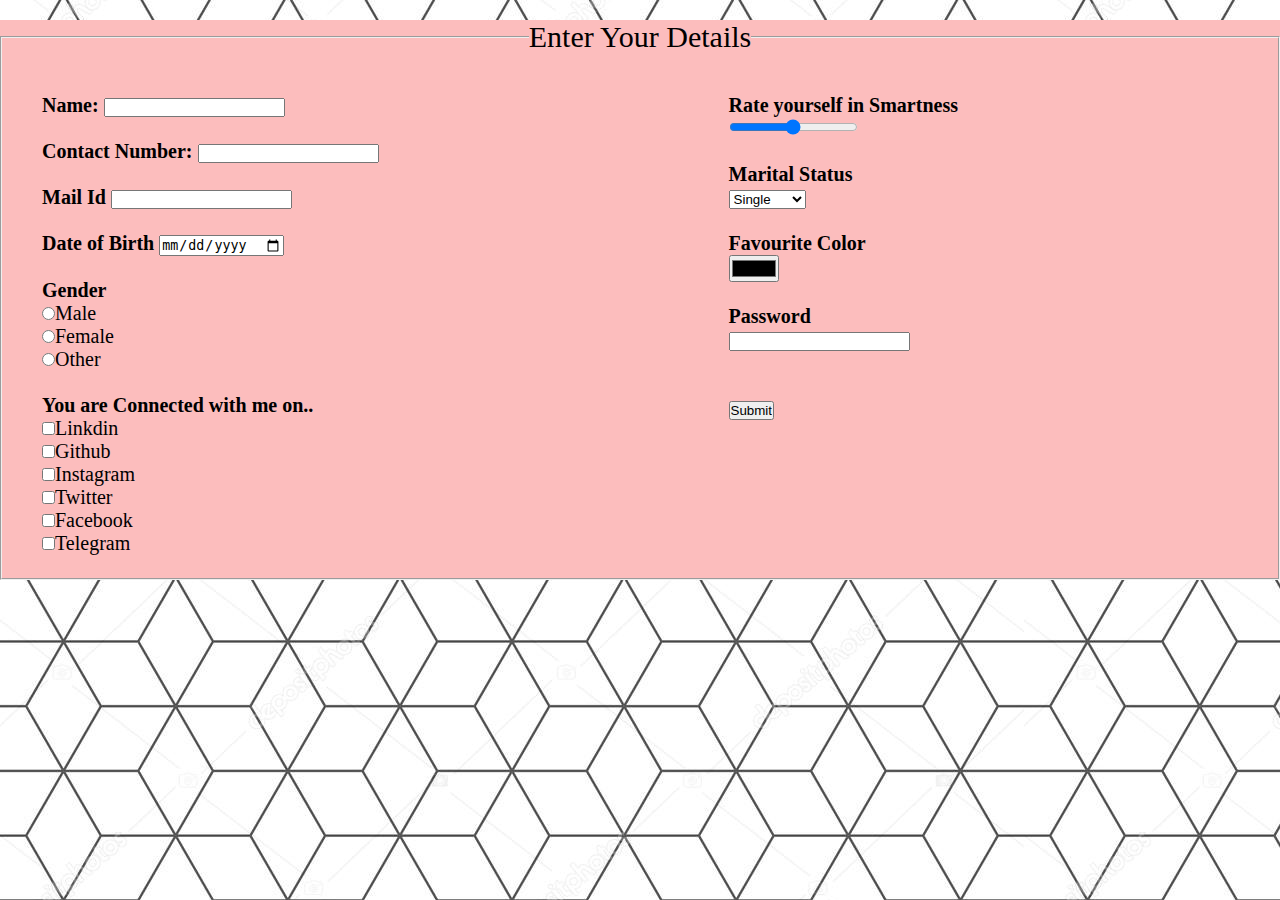
==== contact.html @ e8f55997 "full layout changed and more features added" ====
<!DOCTYPE html>
<html lang="en">
<head>
    <meta charset="UTF-8">
    <meta http-equiv="X-UA-Compatible" content="IE=edge">
    <meta name="viewport" content="width=device-width, initial-scale=1.0">
    <title>Contact</title>
    <link rel="stylesheet" href="style.css">
</head>
<body>
    <div class="form" style="margin-top: 20px; margin-bottom: 20px;">
        <form style="background-color: rgb(252, 189, 189);font-size: 20px;font-weight: 500;">
            <fieldset>
                <legend style="text-align: center; font-size: 30px;font-weight: 500;">Enter Your Details</legend>
                <div class="float">
                    <b><label for="name">Name: </label></b>
                    <input type="text" name="name" required><br><br>
                    <b><label for="contact number">Contact Number: </label></b>
                    <input type="number" name="contact number" required><br><br>
                    <b><label for="email">Mail Id </label></b>
                    <input type="email" name="email" required><br><br><b><label for="dob">Date of Birth </label></b>
                <input type="date" name="dob" required><br><br>
                <b><label for="radio">Gender </label></b><br>
                <input type="radio" name="gender" value="male">Male<br>
                <input type="radio" name="gender" value="female">Female<br>
                <input type="radio" name="gender" value="other">Other<br><br>
                <b> <label for="checkbox">You are Connected with me on.. </label><br></b>
                <input type="checkbox" name="connection" value="linkdin">Linkdin</input><br>
                <input type="checkbox" name="connection" value="github">Github</input><br>
                <input type="checkbox" name="connection" value="instagram">Instagram</input><br>
                <input type="checkbox" name="connection" value="twitter">Twitter</input><br>
                <input type="checkbox" name="connection" value="facebook">Facebook</input><br>
                <input type="checkbox" name="connection" value="telegram">Telegram</input><br><br>
               </div>
               <div  style="margin-top: 40px;">
                <b><label for="drange">Rate yourself in Smartness</label></b><br>
                <input type="range" name="rate" required><br><br>
    
                <b> <label for="select">Marital Status </label><br></b>
                <select>
                    <option value="single">Single</option>
                    <option value="married">Married</option>
                    <option value="divorced">Divorced</option>
                    <option value="widowed">Widowed</option>
                </select><br><br>
    
                <b> <label for="color">Favourite Color </label><br></b>
                <input type="color"><br><br>
                <b> <label for="color">Password</label><br></b>
                <input type="password">
                <br><br><br>
                <input type=submit>
                </div>
            </fieldset>
        </form>
    </div>
</body>
</html>
---- style.css ----
* {
  margin: 0;
  padding: 0;
}
body {
  background-image: url(./Images/body\ background.jpg);
}
.icon {
  position: absolute;
  top: 467px;
  height: 50px;
  width: 75px;
}
.bg1 {
  position: relative;
  top: 0;
  left: 0;
}
.designamtion {
  position: absolute;
  top: 240px;
  left: 380px;
  color: rgb(240, 253, 211);
  font-size: 35px;
  font-weight: 56;
}
.name {
  position: absolute;
  top: 140px;
  left: 380px;
  color: rgb(240, 253, 211);
  font-size: 80px;
  text-shadow: 0 1px 0 #ccc, 0 2px 0 #c9c9c9, 0 3px 0 #bbb, 0 4px 0 #b9b9b9,
    0 5px 0 #aaa, 0 6px 1px rgba(0, 0, 0, 0.1), 0 0 5px rgba(0, 0, 0, 0.1),
    0 1px 3px rgba(0, 0, 0, 0.3), 0 3px 5px rgba(0, 0, 0, 0.2),
    0 5px 10px rgba(0, 0, 0, 0.25), 0 10px 10px rgba(0, 0, 0, 0.2),
    0 20px 20px rgba(0, 0, 0, 0.15);
}
.profile_pic {
  position: absolute;
  top: 100px;
  left: 60px;
  border-radius: 50%;
}
.navbar {
  min-height: 55px;
  background-color: rgb(33, 33, 37);
}
.head1 {
  margin-top: 20px;
  margin-bottom: 20px;
  background-color: rgb(33, 33, 37);
  color: rgb(240, 253, 211);
  font-size: 50px;
  font-weight: 500;
  text-align: center;
}
section div {
  height: 300px;
  width: 400px;
  border: 1px solid #ccc;
  font-size: 2.5rem;
  margin: 0px auto;
}
.side-a,
.side-b {
  position: absolute;
  backface-visibility: hidden;
}
.side-a {
  z-index: 1;
}
.side-b {
  transform: rotateY(180deg);
  text-align: center;
  font-size: 30px;
}
.wrap:hover {
  transform: rotateY(180deg);
  cursor: pointer;
}
.wrap {
  transition: 1s;
  transform-style: preserve-3d;
}
section {
  perspective: 800px;
  width: 100%;
  display: flex;
  flex-direction: row;
}
aside div {
  height: 75px;
  width: 10%;
  background-color: crimson;
  border: 2px solid black;
  transition: 2s;
  margin-bottom: 12px;
}
aside div:nth-of-type(1) {
  transition-timing-function: ease-in;
}
aside div:nth-of-type(2) {
  transition-timing-function: ease-out;
}
aside div:nth-of-type(3) {
  transition-timing-function: easeInOutCubic;
}
aside:hover div {
  width: 100%;
  text-align: center;
  font-size: 50px;
  font-weight: 500;
  color: rgb(19, 18, 29);
}

figure div {
  height: 75px;
  background-color: cyan;
  border: 2px solid black;
  transition: 2s;
  margin-bottom: 12px;
  width: 230px;
  height: 230px;
  margin: 0px auto;
  border-radius: 50%;
  text-align: center;
  vertical-align: middle;
  line-height: 230px;
}
figure {
  width: 100%;
  display: flex;
  flex-direction: row;
  margin-bottom: 20px;
  justify-content: space-between;
}
.side-a,
.side-b {
  position: absolute;
  backface-visibility: hidden;
}
.side-a {
  z-index: 1;
}
.side-b {
  transform: rotateY(180deg);
  text-align: center;
  font-size: 30px;
}
.wrap1:hover {
  transform: rotateY(180deg);
  cursor: pointer;
}
.wrap1 {
  transition: 1s;
  transform-style: preserve-3d;
}
.skill {
  width: 230px;
  height: 230px;
  margin: 0px auto;
  border-radius: 50%;
}
.float {
  float: left;
  margin-top: 40px;
  margin-left: 40px;
  margin-right: 350px;
}
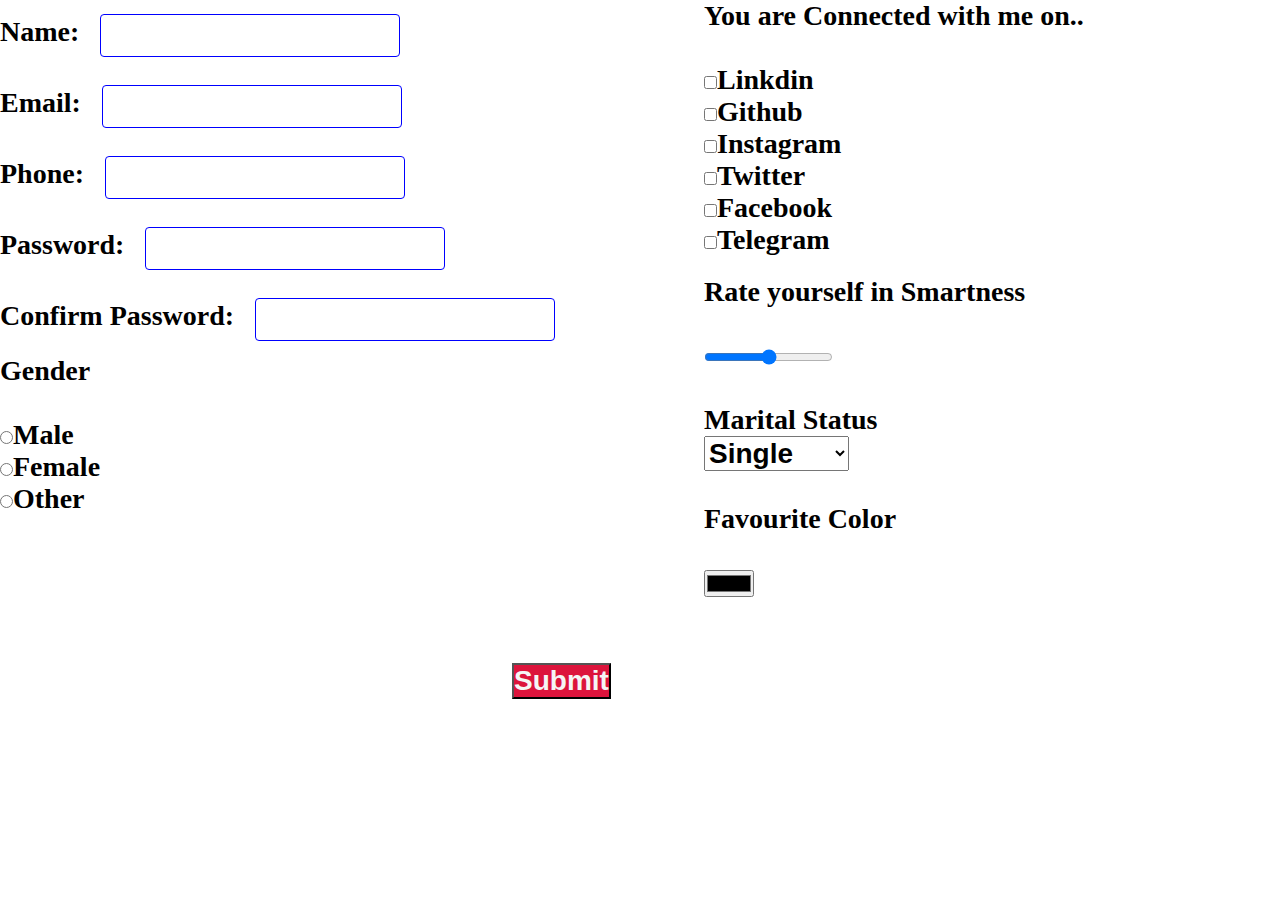
==== commit 29a2f48d: "full layout changed" ====
--- a/contact.html
+++ b/contact.html
@@ -6,53 +6,77 @@
     <meta name="viewport" content="width=device-width, initial-scale=1.0">
     <title>Contact</title>
     <link rel="stylesheet" href="style.css">
+    <style>
+        * {
+            font-size: 28px;
+            font-weight: 700;
+        }
+        body {
+            background-image: url(./images/img_bg3.jpg);
+        }
+    </style>
 </head>
 <body>
-    <div class="form" style="margin-top: 20px; margin-bottom: 20px;">
-        <form style="background-color: rgb(252, 189, 189);font-size: 20px;font-weight: 500;">
-            <fieldset>
-                <legend style="text-align: center; font-size: 30px;font-weight: 500;">Enter Your Details</legend>
-                <div class="float">
-                    <b><label for="name">Name: </label></b>
-                    <input type="text" name="name" required><br><br>
-                    <b><label for="contact number">Contact Number: </label></b>
-                    <input type="number" name="contact number" required><br><br>
-                    <b><label for="email">Mail Id </label></b>
-                    <input type="email" name="email" required><br><br><b><label for="dob">Date of Birth </label></b>
-                <input type="date" name="dob" required><br><br>
-                <b><label for="radio">Gender </label></b><br>
-                <input type="radio" name="gender" value="male">Male<br>
-                <input type="radio" name="gender" value="female">Female<br>
-                <input type="radio" name="gender" value="other">Other<br><br>
-                <b> <label for="checkbox">You are Connected with me on.. </label><br></b>
-                <input type="checkbox" name="connection" value="linkdin">Linkdin</input><br>
-                <input type="checkbox" name="connection" value="github">Github</input><br>
-                <input type="checkbox" name="connection" value="instagram">Instagram</input><br>
-                <input type="checkbox" name="connection" value="twitter">Twitter</input><br>
-                <input type="checkbox" name="connection" value="facebook">Facebook</input><br>
-                <input type="checkbox" name="connection" value="telegram">Telegram</input><br><br>
-               </div>
-               <div  style="margin-top: 40px;">
-                <b><label for="drange">Rate yourself in Smartness</label></b><br>
+    <form name="myForm" onsubmit="return validateForm()" method="post">
+        <div class="left_set">
+            <div class="formdesign" id="name">
+                Name: <input type="text" name="fname" required><b><span class="formerror"> </span></b>
+            </div>
+            <div class="formdesign" id="email">
+                Email: <input type="email" name="femail" required><b><span class="formerror"> </span></b>
+            </div>
+            <div class="formdesign" id="phone">
+                Phone: <input type="phone" name="fphone" required><b><span class="formerror"></span></b>
+            </div>
+            <div class="formdesign" id="pass">
+                Password: <input type="password" name="fpass" required><b><span class="formerror" </span></b>
+            </div>
+            <div class="formdesign" id="cpass">
+                Confirm Password: <input type="password" name="fcpass" required><b><span class="formerror"></span></b>
+            </div>
+            <b>
+                <div class="formdesign">Gender </div>
+            </b><br>
+            <input type="radio" name="gender" value="male">Male<br>
+            <input type="radio" name="gender" value="female">Female<br>
+            <input type="radio" name="gender" value="other">Other<br><br>
+        </div>
+        <div style="margin-left: 55%;">
+            <b>
+                <div class="formdesign">You are Connected with me on.. </div><br>
+            </b>
+            <input type="checkbox" name="connection" value="linkdin">Linkdin</input><br>
+            <input type="checkbox" name="connection" value="github">Github</input><br>
+            <input type="checkbox" name="connection" value="instagram">Instagram</input><br>
+            <input type="checkbox" name="connection" value="twitter">Twitter</input><br>
+            <input type="checkbox" name="connection" value="facebook">Facebook</input><br>
+            <input type="checkbox" name="connection" value="telegram">Telegram</input>
+            <div style="margin-top: 20px;">
+                <b>
+                    <div class="formdesign">Rate yourself in Smartness</div>
+                </b><br>
                 <input type="range" name="rate" required><br><br>
-    
-                <b> <label for="select">Marital Status </label><br></b>
-                <select>
-                    <option value="single">Single</option>
-                    <option value="married">Married</option>
-                    <option value="divorced">Divorced</option>
-                    <option value="widowed">Widowed</option>
-                </select><br><br>
-    
-                <b> <label for="color">Favourite Color </label><br></b>
-                <input type="color"><br><br>
-                <b> <label for="color">Password</label><br></b>
-                <input type="password">
-                <br><br><br>
-                <input type=submit>
-                </div>
-            </fieldset>
-        </form>
+            </div>
+            <b>
+                <ldiv class="formdesign">Marital Status </ldiv><br>
+            </b>
+            <select>
+                <option value="single">Single</option>
+                <option value="married">Married</option>
+                <option value="divorced">Divorced</option>
+                <option value="widowed">Widowed</option>
+            </select><br><br>
+        </div>
+        <b>
+            <div class="formdesign" style="margin-left: 55%;">Favourite Color </div><br>
+        </b>
+        <input type="color" style="margin-left: 55%;">
+        <br><br><br>
+        <input class="but" type="submit" style="margin-left: 40%; color: whitesmoke; background-color: crimson;"
+            value="Submit">
+    </form>
     </div>
+    <script src="index.js"></script>
 </body>
-</html>
+
+</html>--- a/style.css
+++ b/style.css
@@ -1,66 +1,171 @@
+/*google fonts */
+@import url("https://fonts.googleapis.com/css2?family=Poppins:wght@400;500;600;700&family=Ubuntu:wght@400;500;700&display=swap");
+
 * {
   margin: 0;
   padding: 0;
-}
-body {
-  background-image: url(./Images/body\ background.jpg);
-}
-.icon {
-  position: absolute;
-  top: 467px;
-  height: 50px;
-  width: 75px;
-}
-.bg1 {
+  box-sizing: border-box;
+  text-decoration: none;
+}
+html {
+  scroll-behavior: smooth;
+}
+/* all similar content */
+section {
+  padding: 40px 0;
+}
+.max-width {
+  max-width: 1300px;
+  padding: 0 80px;
+  margin: auto;
+}
+.about,
+.services,
+.skills,
+.teams,
+.contact,
+footer {
+  font-family: "Poppins", sans-serif;
+}
+.about .about-content,
+.services .serv-content,
+.skills .skills-content,
+.contact .contact-content {
+  display: flex;
+  flex-wrap: wrap;
+  align-items: center;
+  justify-content: space-between;
+}
+section .title {
   position: relative;
-  top: 0;
-  left: 0;
-}
-.designamtion {
-  position: absolute;
-  top: 240px;
-  left: 380px;
-  color: rgb(240, 253, 211);
+  text-align: center;
+  font-size: 40px;
+  font-weight: 500;
+  margin-bottom: 60px;
+  padding-bottom: 20px;
+  font-family: "Ubuntu", sans-serif;
+}
+section .title::before {
+  content: "";
+  position: absolute;
+  bottom: 0px;
+  left: 50%;
+  width: 180px;
+  height: 3px;
+  background: #111;
+  transform: translateX(-50%);
+}
+section .title::after {
+  position: absolute;
+  bottom: -8px;
+  left: 50%;
+  font-size: 20px;
+  color: crimson;
+  padding: 0 5px;
+  background: #fff;
+  transform: translateX(-50%);
+}
+
+/* navbar*/
+.navbar {
+  position: fixed;
+  width: 100%;
+  z-index: 999;
+  padding: 30px 0;
+  font-family: "Ubuntu", sans-serif;
+  transition: all 0.3s ease;
+}
+.navbar {
+  padding: 15px 0;
+  background-color: rgba(255, 83, 118, 0.5);
+}
+.navbar .max-width {
+  display: flex;
+  align-items: center;
+  justify-content: space-between;
+}
+.navbar .logo a {
+  color: crimson;
   font-size: 35px;
-  font-weight: 56;
-}
-.name {
-  position: absolute;
-  top: 140px;
-  left: 380px;
-  color: rgb(240, 253, 211);
-  font-size: 80px;
-  text-shadow: 0 1px 0 #ccc, 0 2px 0 #c9c9c9, 0 3px 0 #bbb, 0 4px 0 #b9b9b9,
-    0 5px 0 #aaa, 0 6px 1px rgba(0, 0, 0, 0.1), 0 0 5px rgba(0, 0, 0, 0.1),
-    0 1px 3px rgba(0, 0, 0, 0.3), 0 3px 5px rgba(0, 0, 0, 0.2),
-    0 5px 10px rgba(0, 0, 0, 0.25), 0 10px 10px rgba(0, 0, 0, 0.2),
-    0 20px 20px rgba(0, 0, 0, 0.15);
-}
-.profile_pic {
-  position: absolute;
-  top: 100px;
-  left: 60px;
-  border-radius: 50%;
-}
-.navbar {
-  min-height: 55px;
-  background-color: rgb(33, 33, 37);
-}
-.head1 {
+  font-weight: 600;
+}
+.navbar .menu li {
+  list-style: none;
+  display: inline-block;
+}
+.navbar .menu li a {
+  display: block;
+  color: #fff;
+  font-size: 18px;
+  font-weight: 500;
+  margin-left: 25px;
+  transition: color 0.3s ease;
+}
+.navbar .menu li a:hover {
+  color: crimson;
+}
+
+/* home*/
+.home {
+  display: flex;
+  background: url("images/pp1.jpeg") no-repeat center;
+  height: 100vh;
+  color: crimson;
+  min-height: 500px;
+  background-size: cover;
+  background-attachment: fixed;
+  font-family: "Ubuntu", sans-serif;
+}
+.home .max-width {
+  width: 100%;
+  display: flex;
+}
+.home .max-width .row {
+  margin-right: 0;
+}
+.home .home-content .text-1 {
+  font-size: 75px;
+  font-weight: 600;
+  margin-left: -3px;
+}
+.home .home-content .text-2 {
+  font-size: 40px;
+  margin: 5px 0;
+}
+.home .home-content a {
+  display: inline-block;
+  background: crimson;
+  color: #fff;
+  font-size: 25px;
+  padding: 12px 36px;
   margin-top: 20px;
-  margin-bottom: 20px;
-  background-color: rgb(33, 33, 37);
-  color: rgb(240, 253, 211);
-  font-size: 50px;
-  font-weight: 500;
-  text-align: center;
-}
-section div {
+  font-weight: 400;
+  border-radius: 6px;
+  border: 2px solid crimson;
+  transition: all 0.3s ease;
+}
+.home .home-content a:hover {
+  color: crimson;
+  background: none;
+}
+
+/* education section  */
+aside {
+  perspective: 800px;
+  width: 100%;
+  display: flex;
+  flex-direction: row;
+  justify-content: space-between;
+}
+aside div {
   height: 300px;
-  width: 400px;
-  border: 1px solid #ccc;
-  font-size: 2.5rem;
+  width: 500px;
   margin: 0px auto;
+  justify-content: space-between;
+}
+aside div img {
+  height: 300px;
+  width: 500px;
 }
 .side-a,
 .side-b {
@@ -72,24 +177,36 @@
 }
 .side-b {
   transform: rotateY(180deg);
-  text-align: center;
-  font-size: 30px;
+  font-size: 1.5rem;
+  background-color: palegoldenrod;
+  padding: 16px;
+  font-family: Arial, Helvetica, sans-serif;
+}
+.wrap {
+  transition: 1s;
+  transform-style: preserve-3d;
 }
 .wrap:hover {
   transform: rotateY(180deg);
   cursor: pointer;
 }
-.wrap {
-  transition: 1s;
-  transform-style: preserve-3d;
-}
-section {
-  perspective: 800px;
-  width: 100%;
-  display: flex;
-  flex-direction: row;
-}
-aside div {
+/* skills section styling */
+
+.edu .title::after {
+  content: "By Now";
+}
+/*social media*/
+.icon {
+  position: absolute;
+  top: 880px;
+  height: 50px;
+  width: 75px;
+}
+/* Project section*/
+.teams .title::after {
+  content: "My Major Projects";
+}
+figure div {
   height: 75px;
   width: 10%;
   background-color: crimson;
@@ -97,74 +214,66 @@
   transition: 2s;
   margin-bottom: 12px;
 }
-aside div:nth-of-type(1) {
+figure div:nth-of-type(1) {
   transition-timing-function: ease-in;
 }
-aside div:nth-of-type(2) {
+figure div:nth-of-type(2) {
   transition-timing-function: ease-out;
 }
-aside div:nth-of-type(3) {
+figure div:nth-of-type(3) {
   transition-timing-function: easeInOutCubic;
 }
-aside:hover div {
+figure:hover div {
   width: 100%;
   text-align: center;
   font-size: 50px;
   font-weight: 500;
   color: rgb(19, 18, 29);
 }
-
-figure div {
-  height: 75px;
-  background-color: cyan;
-  border: 2px solid black;
-  transition: 2s;
-  margin-bottom: 12px;
-  width: 230px;
-  height: 230px;
-  margin: 0px auto;
-  border-radius: 50%;
-  text-align: center;
-  vertical-align: middle;
-  line-height: 230px;
-}
-figure {
-  width: 100%;
-  display: flex;
-  flex-direction: row;
-  margin-bottom: 20px;
-  justify-content: space-between;
-}
-.side-a,
-.side-b {
-  position: absolute;
-  backface-visibility: hidden;
-}
-.side-a {
-  z-index: 1;
-}
-.side-b {
-  transform: rotateY(180deg);
-  text-align: center;
-  font-size: 30px;
-}
-.wrap1:hover {
-  transform: rotateY(180deg);
-  cursor: pointer;
-}
-.wrap1 {
-  transition: 1s;
-  transform-style: preserve-3d;
-}
-.skill {
-  width: 230px;
-  height: 230px;
-  margin: 0px auto;
-  border-radius: 50%;
-}
-.float {
+/* contact section */
+.contact .title::after {
+  content: "get in touch";
+}
+.btn {
+  background-color: crimson;
+  border: none;
+  color: white;
+  padding: 16px 32px;
+  text-align: center;
+  font-size: 16px;
+  margin: 4px 2px;
+  opacity: 1;
+  transition: 0.3s;
+}
+.btn:hover {
+  opacity: 0.6;
+}
+/* footer section */
+footer {
+  background: #111;
+  padding: 15px 23px;
+  color: #fff;
+  text-align: center;
+}
+footer span a {
+  color: crimson;
+  text-decoration: none;
+}
+footer span a:hover {
+  text-decoration: underline;
+}
+/*contact form*/
+.formdesign input {
+  width: 300px;
+  padding: 12px 20px;
+  border: 1px solid blue;
+  margin: 14px;
+  border-radius: 4px;
+  font-size: 15px;
+}
+.left_set {
   float: left;
-  margin-top: 40px;
-  margin-left: 40px;
-  margin-right: 350px;
-}
+}
+.formerror {
+  color: red;
+}
